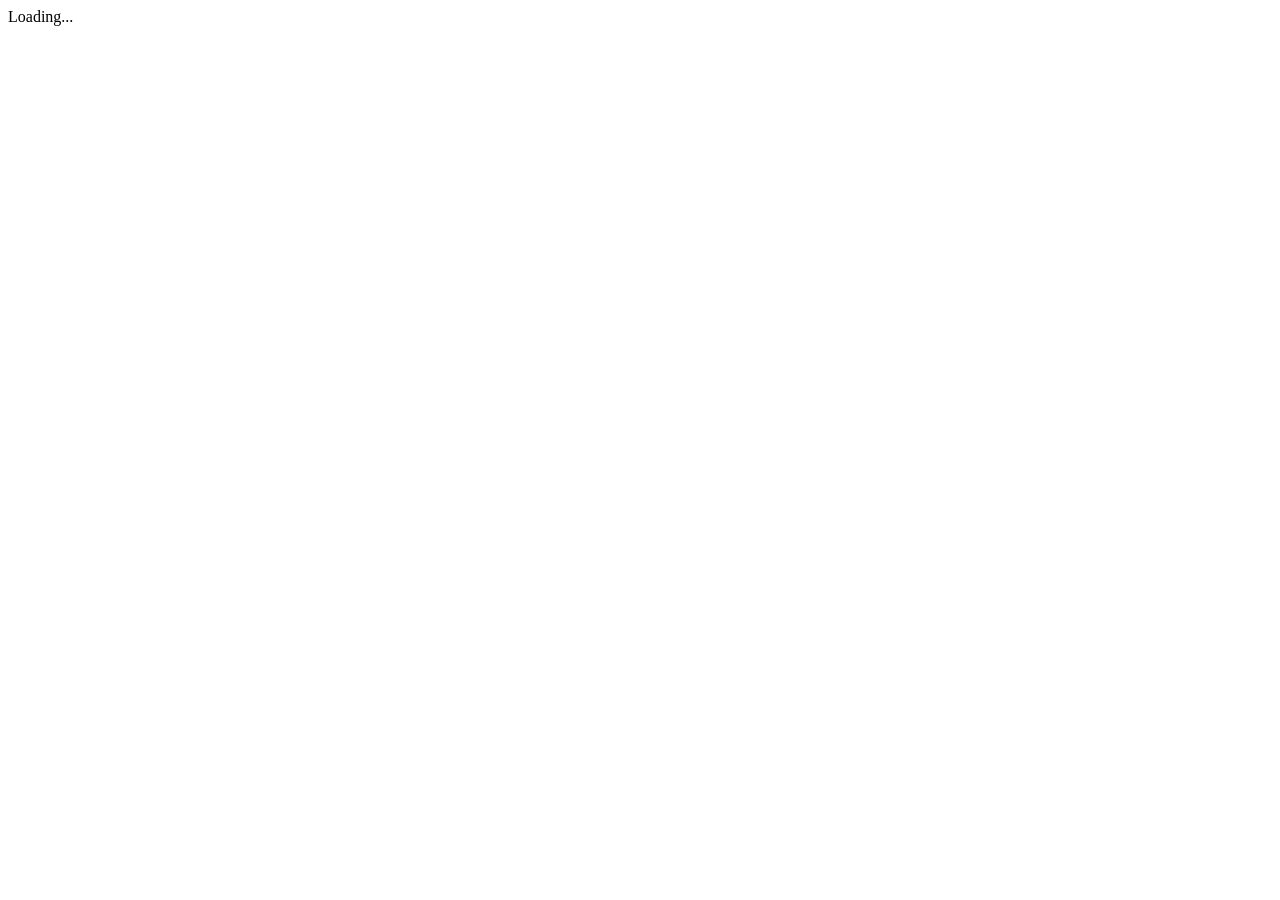
==== index.html @ 407ad96b "Add files via upload" ====
<!DOCTYPE html><html><head>
    <script src="p5.js"></script>
    <script src="p5.dom.min.js"></script>
    <script src="p5.sound.min.js"></script>
    <script src="p5.play.js"></script>
    <script src="matter.js"></script>
    <script src="Drops.js"></script>
    <script src="Boat.js"></script>
    <script src="Water.js"></script>
    <script src="Seaf.js"></script>
    <script src="FishRod.js"></script>
    <script src="Slingshot.js"></script>
    <script src="Shark.js"></script>

    
    
    <link rel="stylesheet" type="text/css" href="style.css">
   

    <meta charset="utf-8">

  </head>
  <body>
      <script src="sketch.js"></script>
  
  </body></html>
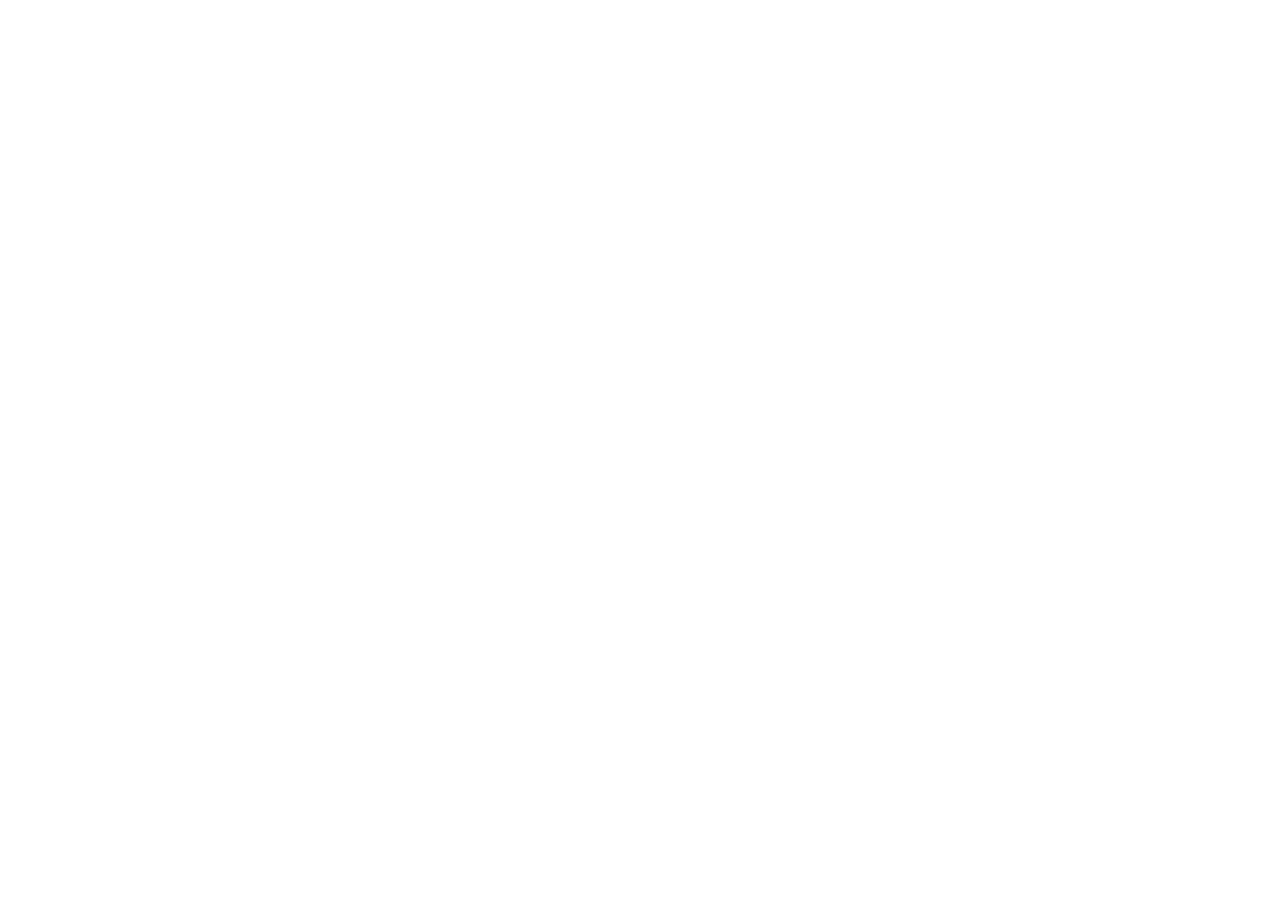
==== commit 448b1f34: "Add files via upload" ====
--- a/index.html
+++ b/index.html
@@ -1,20 +1,32 @@
 <!DOCTYPE html><html><head>
-    <script src="p5.js"></script>
+    <script src="https://cdnjs.cloudflare.com/ajax/libs/p5.js/0.10.2/p5.js"></script>
+    <script src="https://cdnjs.cloudflare.com/ajax/libs/p5.js/0.10.2/addons/p5.sound.min.js"></script>
+    <script src="https://cdnjs.cloudflare.com/ajax/libs/p5.js/0.8.0/addons/p5.dom.min.js"></script>
+   <!--<script src="p5.js"></script>
     <script src="p5.dom.min.js"></script>
-    <script src="p5.sound.min.js"></script>
-    <script src="p5.play.js"></script>
+    <script src="p5.sound.min.js"></script> 
+    <script src="p5.play.js"></script>-->
     <script src="matter.js"></script>
-    <script src="Drops.js"></script>
+    <script src="p5.gif.min.js"></script>
+    <script
+      src="https://code.jquery.com/jquery-3.5.1.min.js"
+      integrity="sha256-9/aliU8dGd2tb6OSsuzixeV4y/faTqgFtohetphbbj0="
+      crossorigin="anonymous"
+    ></script>
+    <script src="sweetalert.min.js"></script>
+    <link rel="stylesheet" type="text/css" href="sweetalert.css" />
+
+    <link rel="stylesheet" type="text/css" href="style.css" />
+    
     <script src="Boat.js"></script>
-    <script src="Water.js"></script>
     <script src="Seaf.js"></script>
-    <script src="FishRod.js"></script>
+    <script src="Fishrod.js"></script>
     <script src="Slingshot.js"></script>
     <script src="Shark.js"></script>
 
     
     
-    <link rel="stylesheet" type="text/css" href="style.css">
+   
    
 
     <meta charset="utf-8">
--- a/sweetalert.css
+++ b/sweetalert.css
@@ -0,0 +1,932 @@
+body.stop-scrolling {
+  height: 100%;
+  overflow: hidden; }
+
+.sweet-overlay {
+  background-color: black;
+  /* IE8 */
+  -ms-filter: "progid:DXImageTransform.Microsoft.Alpha(Opacity=40)";
+  /* IE8 */
+  background-color: rgba(0, 0, 0, 0.4);
+  position: fixed;
+  left: 0;
+  right: 0;
+  top: 0;
+  bottom: 0;
+  display: none;
+  z-index: 10000; }
+
+.sweet-alert {
+  background-color: white;
+  font-family: 'Open Sans', 'Helvetica Neue', Helvetica, Arial, sans-serif;
+  width: 378px;
+  padding: 17px;
+  border-radius: 5px;
+  text-align: center;
+  position: fixed;
+  left: 50%;
+  top: 50%;
+  margin-left: -200px;
+  margin-top: -200px;
+  overflow: hidden;
+  display: none;
+  z-index: 99999; }
+  @media all and (max-width: 540px) {
+    .sweet-alert {
+      width: auto;
+      margin-left: 0;
+      margin-right: 0;
+      left: 15px;
+      right: 15px; } }
+  .sweet-alert h2 {
+    color: #575757;
+    font-size: 30px;
+    text-align: center;
+    font-weight: 600;
+    text-transform: none;
+    position: relative;
+    margin: 25px 0;
+    padding: 0;
+    line-height: 40px;
+    display: block; }
+  .sweet-alert p {
+    color: #797979;
+    font-size: 16px;
+    text-align: center;
+    font-weight: 300;
+    position: relative;
+    text-align: inherit;
+    float: none;
+    margin: 0;
+    padding: 0;
+    line-height: normal; }
+  .sweet-alert fieldset {
+    border: none;
+    position: relative; }
+  .sweet-alert .sa-error-container {
+    background-color: #f1f1f1;
+    margin-left: -17px;
+    margin-right: -17px;
+    overflow: hidden;
+    padding: 0 10px;
+    max-height: 0;
+    webkit-transition: padding 0.15s, max-height 0.15s;
+    transition: padding 0.15s, max-height 0.15s; }
+    .sweet-alert .sa-error-container.show {
+      padding: 10px 0;
+      max-height: 100px;
+      webkit-transition: padding 0.2s, max-height 0.2s;
+      transition: padding 0.25s, max-height 0.25s; }
+    .sweet-alert .sa-error-container .icon {
+      display: inline-block;
+      width: 24px;
+      height: 24px;
+      border-radius: 50%;
+      background-color: #ea7d7d;
+      color: white;
+      line-height: 24px;
+      text-align: center;
+      margin-right: 3px; }
+    .sweet-alert .sa-error-container p {
+      display: inline-block; }
+  .sweet-alert .sa-input-error {
+    position: absolute;
+    top: 29px;
+    right: 26px;
+    width: 20px;
+    height: 20px;
+    opacity: 0;
+    -webkit-transform: scale(0.5);
+    transform: scale(0.5);
+    -webkit-transform-origin: 50% 50%;
+    transform-origin: 50% 50%;
+    -webkit-transition: all 0.1s;
+    transition: all 0.1s; }
+    .sweet-alert .sa-input-error::before, .sweet-alert .sa-input-error::after {
+      content: "";
+      width: 20px;
+      height: 6px;
+      background-color: #f06e57;
+      border-radius: 3px;
+      position: absolute;
+      top: 50%;
+      margin-top: -4px;
+      left: 50%;
+      margin-left: -9px; }
+    .sweet-alert .sa-input-error::before {
+      -webkit-transform: rotate(-45deg);
+      transform: rotate(-45deg); }
+    .sweet-alert .sa-input-error::after {
+      -webkit-transform: rotate(45deg);
+      transform: rotate(45deg); }
+    .sweet-alert .sa-input-error.show {
+      opacity: 1;
+      -webkit-transform: scale(1);
+      transform: scale(1); }
+  .sweet-alert input {
+    width: 100%;
+    box-sizing: border-box;
+    border-radius: 3px;
+    border: 1px solid #d7d7d7;
+    height: 43px;
+    margin-top: 10px;
+    margin-bottom: 17px;
+    font-size: 18px;
+    box-shadow: inset 0px 1px 1px rgba(0, 0, 0, 0.06);
+    padding: 0 12px;
+    display: none;
+    -webkit-transition: all 0.3s;
+    transition: all 0.3s; }
+    .sweet-alert input:focus {
+      outline: none;
+      box-shadow: 0px 0px 3px #c4e6f5;
+      border: 1px solid #b4dbed; }
+      .sweet-alert input:focus::-moz-placeholder {
+        transition: opacity 0.3s 0.03s ease;
+        opacity: 0.5; }
+      .sweet-alert input:focus:-ms-input-placeholder {
+        transition: opacity 0.3s 0.03s ease;
+        opacity: 0.5; }
+      .sweet-alert input:focus::-webkit-input-placeholder {
+        transition: opacity 0.3s 0.03s ease;
+        opacity: 0.5; }
+    .sweet-alert input::-moz-placeholder {
+      color: #bdbdbd; }
+    .sweet-alert input:-ms-input-placeholder {
+      color: #bdbdbd; }
+    .sweet-alert input::-webkit-input-placeholder {
+      color: #bdbdbd; }
+  .sweet-alert.show-input input {
+    display: block; }
+  .sweet-alert .sa-confirm-button-container {
+    display: inline-block;
+    position: relative; }
+  .sweet-alert .la-ball-fall {
+    position: absolute;
+    left: 50%;
+    top: 50%;
+    margin-left: -27px;
+    margin-top: 4px;
+    opacity: 0;
+    visibility: hidden; }
+  .sweet-alert button {
+    background-color: #8CD4F5;
+    color: white;
+    border: none;
+    box-shadow: none;
+    font-size: 17px;
+    font-weight: 500;
+    -webkit-border-radius: 4px;
+    border-radius: 5px;
+    padding: 10px 32px;
+    margin: 26px 5px 0 5px;
+    cursor: pointer; }
+    .sweet-alert button:focus {
+      outline: none;
+      box-shadow: 0 0 2px rgba(128, 179, 235, 0.5), inset 0 0 0 1px rgba(0, 0, 0, 0.05); }
+    .sweet-alert button:hover {
+      background-color: #7ecff4; }
+    .sweet-alert button:active {
+      background-color: #5dc2f1; }
+    .sweet-alert button.cancel {
+      background-color: #C1C1C1; }
+      .sweet-alert button.cancel:hover {
+        background-color: #b9b9b9; }
+      .sweet-alert button.cancel:active {
+        background-color: #a8a8a8; }
+      .sweet-alert button.cancel:focus {
+        box-shadow: rgba(197, 205, 211, 0.8) 0px 0px 2px, rgba(0, 0, 0, 0.0470588) 0px 0px 0px 1px inset !important; }
+    .sweet-alert button[disabled] {
+      opacity: .6;
+      cursor: default; }
+    .sweet-alert button.confirm[disabled] {
+      color: transparent; }
+      .sweet-alert button.confirm[disabled] ~ .la-ball-fall {
+        opacity: 1;
+        visibility: visible;
+        transition-delay: 0s; }
+    .sweet-alert button::-moz-focus-inner {
+      border: 0; }
+  .sweet-alert[data-has-cancel-button=false] button {
+    box-shadow: none !important; }
+  .sweet-alert[data-has-confirm-button=false][data-has-cancel-button=false] {
+    padding-bottom: 40px; }
+  .sweet-alert .sa-icon {
+    width: 80px;
+    height: 80px;
+    border: 4px solid gray;
+    -webkit-border-radius: 40px;
+    border-radius: 40px;
+    border-radius: 50%;
+    margin: 20px auto;
+    padding: 0;
+    position: relative;
+    box-sizing: content-box; }
+    .sweet-alert .sa-icon.sa-error {
+      border-color: #F27474; }
+      .sweet-alert .sa-icon.sa-error .sa-x-mark {
+        position: relative;
+        display: block; }
+      .sweet-alert .sa-icon.sa-error .sa-line {
+        position: absolute;
+        height: 5px;
+        width: 47px;
+        background-color: #F27474;
+        display: block;
+        top: 37px;
+        border-radius: 2px; }
+        .sweet-alert .sa-icon.sa-error .sa-line.sa-left {
+          -webkit-transform: rotate(45deg);
+          transform: rotate(45deg);
+          left: 17px; }
+        .sweet-alert .sa-icon.sa-error .sa-line.sa-right {
+          -webkit-transform: rotate(-45deg);
+          transform: rotate(-45deg);
+          right: 16px; }
+    .sweet-alert .sa-icon.sa-warning {
+      border-color: #F8BB86; }
+      .sweet-alert .sa-icon.sa-warning .sa-body {
+        position: absolute;
+        width: 5px;
+        height: 47px;
+        left: 50%;
+        top: 10px;
+        -webkit-border-radius: 2px;
+        border-radius: 2px;
+        margin-left: -2px;
+        background-color: #F8BB86; }
+      .sweet-alert .sa-icon.sa-warning .sa-dot {
+        position: absolute;
+        width: 7px;
+        height: 7px;
+        -webkit-border-radius: 50%;
+        border-radius: 50%;
+        margin-left: -3px;
+        left: 50%;
+        bottom: 10px;
+        background-color: #F8BB86; }
+    .sweet-alert .sa-icon.sa-info {
+      border-color: #C9DAE1; }
+      .sweet-alert .sa-icon.sa-info::before {
+        content: "";
+        position: absolute;
+        width: 5px;
+        height: 29px;
+        left: 50%;
+        bottom: 17px;
+        border-radius: 2px;
+        margin-left: -2px;
+        background-color: #C9DAE1; }
+      .sweet-alert .sa-icon.sa-info::after {
+        content: "";
+        position: absolute;
+        width: 7px;
+        height: 7px;
+        border-radius: 50%;
+        margin-left: -3px;
+        top: 19px;
+        background-color: #C9DAE1; }
+    .sweet-alert .sa-icon.sa-success {
+      border-color: #A5DC86; }
+      .sweet-alert .sa-icon.sa-success::before, .sweet-alert .sa-icon.sa-success::after {
+        content: '';
+        -webkit-border-radius: 40px;
+        border-radius: 40px;
+        border-radius: 50%;
+        position: absolute;
+        width: 60px;
+        height: 120px;
+        background: white;
+        -webkit-transform: rotate(45deg);
+        transform: rotate(45deg); }
+      .sweet-alert .sa-icon.sa-success::before {
+        -webkit-border-radius: 120px 0 0 120px;
+        border-radius: 120px 0 0 120px;
+        top: -7px;
+        left: -33px;
+        -webkit-transform: rotate(-45deg);
+        transform: rotate(-45deg);
+        -webkit-transform-origin: 60px 60px;
+        transform-origin: 60px 60px; }
+      .sweet-alert .sa-icon.sa-success::after {
+        -webkit-border-radius: 0 120px 120px 0;
+        border-radius: 0 120px 120px 0;
+        top: -11px;
+        left: 30px;
+        -webkit-transform: rotate(-45deg);
+        transform: rotate(-45deg);
+        -webkit-transform-origin: 0px 60px;
+        transform-origin: 0px 60px; }
+      .sweet-alert .sa-icon.sa-success .sa-placeholder {
+        width: 80px;
+        height: 80px;
+        border: 4px solid rgba(165, 220, 134, 0.2);
+        -webkit-border-radius: 40px;
+        border-radius: 40px;
+        border-radius: 50%;
+        box-sizing: content-box;
+        position: absolute;
+        left: -4px;
+        top: -4px;
+        z-index: 2; }
+      .sweet-alert .sa-icon.sa-success .sa-fix {
+        width: 5px;
+        height: 90px;
+        background-color: white;
+        position: absolute;
+        left: 28px;
+        top: 8px;
+        z-index: 1;
+        -webkit-transform: rotate(-45deg);
+        transform: rotate(-45deg); }
+      .sweet-alert .sa-icon.sa-success .sa-line {
+        height: 5px;
+        background-color: #A5DC86;
+        display: block;
+        border-radius: 2px;
+        position: absolute;
+        z-index: 2; }
+        .sweet-alert .sa-icon.sa-success .sa-line.sa-tip {
+          width: 25px;
+          left: 14px;
+          top: 46px;
+          -webkit-transform: rotate(45deg);
+          transform: rotate(45deg); }
+        .sweet-alert .sa-icon.sa-success .sa-line.sa-long {
+          width: 47px;
+          right: 8px;
+          top: 38px;
+          -webkit-transform: rotate(-45deg);
+          transform: rotate(-45deg); }
+    .sweet-alert .sa-icon.sa-custom {
+      background-size: contain;
+      border-radius: 0;
+      border: none;
+      background-position: center center;
+      background-repeat: no-repeat; }
+
+/*
+ * Animations
+ */
+@-webkit-keyframes showSweetAlert {
+  0% {
+    transform: scale(0.7);
+    -webkit-transform: scale(0.7); }
+  45% {
+    transform: scale(1.05);
+    -webkit-transform: scale(1.05); }
+  80% {
+    transform: scale(0.95);
+    -webkit-transform: scale(0.95); }
+  100% {
+    transform: scale(1);
+    -webkit-transform: scale(1); } }
+
+@keyframes showSweetAlert {
+  0% {
+    transform: scale(0.7);
+    -webkit-transform: scale(0.7); }
+  45% {
+    transform: scale(1.05);
+    -webkit-transform: scale(1.05); }
+  80% {
+    transform: scale(0.95);
+    -webkit-transform: scale(0.95); }
+  100% {
+    transform: scale(1);
+    -webkit-transform: scale(1); } }
+
+@-webkit-keyframes hideSweetAlert {
+  0% {
+    transform: scale(1);
+    -webkit-transform: scale(1); }
+  100% {
+    transform: scale(0.5);
+    -webkit-transform: scale(0.5); } }
+
+@keyframes hideSweetAlert {
+  0% {
+    transform: scale(1);
+    -webkit-transform: scale(1); }
+  100% {
+    transform: scale(0.5);
+    -webkit-transform: scale(0.5); } }
+
+@-webkit-keyframes slideFromTop {
+  0% {
+    top: 0%; }
+  100% {
+    top: 50%; } }
+
+@keyframes slideFromTop {
+  0% {
+    top: 0%; }
+  100% {
+    top: 50%; } }
+
+@-webkit-keyframes slideToTop {
+  0% {
+    top: 50%; }
+  100% {
+    top: 0%; } }
+
+@keyframes slideToTop {
+  0% {
+    top: 50%; }
+  100% {
+    top: 0%; } }
+
+@-webkit-keyframes slideFromBottom {
+  0% {
+    top: 70%; }
+  100% {
+    top: 50%; } }
+
+@keyframes slideFromBottom {
+  0% {
+    top: 70%; }
+  100% {
+    top: 50%; } }
+
+@-webkit-keyframes slideToBottom {
+  0% {
+    top: 50%; }
+  100% {
+    top: 70%; } }
+
+@keyframes slideToBottom {
+  0% {
+    top: 50%; }
+  100% {
+    top: 70%; } }
+
+.showSweetAlert[data-animation=pop] {
+  -webkit-animation: showSweetAlert 0.3s;
+  animation: showSweetAlert 0.3s; }
+
+.showSweetAlert[data-animation=none] {
+  -webkit-animation: none;
+  animation: none; }
+
+.showSweetAlert[data-animation=slide-from-top] {
+  -webkit-animation: slideFromTop 0.3s;
+  animation: slideFromTop 0.3s; }
+
+.showSweetAlert[data-animation=slide-from-bottom] {
+  -webkit-animation: slideFromBottom 0.3s;
+  animation: slideFromBottom 0.3s; }
+
+.hideSweetAlert[data-animation=pop] {
+  -webkit-animation: hideSweetAlert 0.2s;
+  animation: hideSweetAlert 0.2s; }
+
+.hideSweetAlert[data-animation=none] {
+  -webkit-animation: none;
+  animation: none; }
+
+.hideSweetAlert[data-animation=slide-from-top] {
+  -webkit-animation: slideToTop 0.4s;
+  animation: slideToTop 0.4s; }
+
+.hideSweetAlert[data-animation=slide-from-bottom] {
+  -webkit-animation: slideToBottom 0.3s;
+  animation: slideToBottom 0.3s; }
+
+@-webkit-keyframes animateSuccessTip {
+  0% {
+    width: 0;
+    left: 1px;
+    top: 19px; }
+  54% {
+    width: 0;
+    left: 1px;
+    top: 19px; }
+  70% {
+    width: 50px;
+    left: -8px;
+    top: 37px; }
+  84% {
+    width: 17px;
+    left: 21px;
+    top: 48px; }
+  100% {
+    width: 25px;
+    left: 14px;
+    top: 45px; } }
+
+@keyframes animateSuccessTip {
+  0% {
+    width: 0;
+    left: 1px;
+    top: 19px; }
+  54% {
+    width: 0;
+    left: 1px;
+    top: 19px; }
+  70% {
+    width: 50px;
+    left: -8px;
+    top: 37px; }
+  84% {
+    width: 17px;
+    left: 21px;
+    top: 48px; }
+  100% {
+    width: 25px;
+    left: 14px;
+    top: 45px; } }
+
+@-webkit-keyframes animateSuccessLong {
+  0% {
+    width: 0;
+    right: 46px;
+    top: 54px; }
+  65% {
+    width: 0;
+    right: 46px;
+    top: 54px; }
+  84% {
+    width: 55px;
+    right: 0px;
+    top: 35px; }
+  100% {
+    width: 47px;
+    right: 8px;
+    top: 38px; } }
+
+@keyframes animateSuccessLong {
+  0% {
+    width: 0;
+    right: 46px;
+    top: 54px; }
+  65% {
+    width: 0;
+    right: 46px;
+    top: 54px; }
+  84% {
+    width: 55px;
+    right: 0px;
+    top: 35px; }
+  100% {
+    width: 47px;
+    right: 8px;
+    top: 38px; } }
+
+@-webkit-keyframes rotatePlaceholder {
+  0% {
+    transform: rotate(-45deg);
+    -webkit-transform: rotate(-45deg); }
+  5% {
+    transform: rotate(-45deg);
+    -webkit-transform: rotate(-45deg); }
+  12% {
+    transform: rotate(-405deg);
+    -webkit-transform: rotate(-405deg); }
+  100% {
+    transform: rotate(-405deg);
+    -webkit-transform: rotate(-405deg); } }
+
+@keyframes rotatePlaceholder {
+  0% {
+    transform: rotate(-45deg);
+    -webkit-transform: rotate(-45deg); }
+  5% {
+    transform: rotate(-45deg);
+    -webkit-transform: rotate(-45deg); }
+  12% {
+    transform: rotate(-405deg);
+    -webkit-transform: rotate(-405deg); }
+  100% {
+    transform: rotate(-405deg);
+    -webkit-transform: rotate(-405deg); } }
+
+.animateSuccessTip {
+  -webkit-animation: animateSuccessTip 0.75s;
+  animation: animateSuccessTip 0.75s; }
+
+.animateSuccessLong {
+  -webkit-animation: animateSuccessLong 0.75s;
+  animation: animateSuccessLong 0.75s; }
+
+.sa-icon.sa-success.animate::after {
+  -webkit-animation: rotatePlaceholder 4.25s ease-in;
+  animation: rotatePlaceholder 4.25s ease-in; }
+
+@-webkit-keyframes animateErrorIcon {
+  0% {
+    transform: rotateX(100deg);
+    -webkit-transform: rotateX(100deg);
+    opacity: 0; }
+  100% {
+    transform: rotateX(0deg);
+    -webkit-transform: rotateX(0deg);
+    opacity: 1; } }
+
+@keyframes animateErrorIcon {
+  0% {
+    transform: rotateX(100deg);
+    -webkit-transform: rotateX(100deg);
+    opacity: 0; }
+  100% {
+    transform: rotateX(0deg);
+    -webkit-transform: rotateX(0deg);
+    opacity: 1; } }
+
+.animateErrorIcon {
+  -webkit-animation: animateErrorIcon 0.5s;
+  animation: animateErrorIcon 0.5s; }
+
+@-webkit-keyframes animateXMark {
+  0% {
+    transform: scale(0.4);
+    -webkit-transform: scale(0.4);
+    margin-top: 26px;
+    opacity: 0; }
+  50% {
+    transform: scale(0.4);
+    -webkit-transform: scale(0.4);
+    margin-top: 26px;
+    opacity: 0; }
+  80% {
+    transform: scale(1.15);
+    -webkit-transform: scale(1.15);
+    margin-top: -6px; }
+  100% {
+    transform: scale(1);
+    -webkit-transform: scale(1);
+    margin-top: 0;
+    opacity: 1; } }
+
+@keyframes animateXMark {
+  0% {
+    transform: scale(0.4);
+    -webkit-transform: scale(0.4);
+    margin-top: 26px;
+    opacity: 0; }
+  50% {
+    transform: scale(0.4);
+    -webkit-transform: scale(0.4);
+    margin-top: 26px;
+    opacity: 0; }
+  80% {
+    transform: scale(1.15);
+    -webkit-transform: scale(1.15);
+    margin-top: -6px; }
+  100% {
+    transform: scale(1);
+    -webkit-transform: scale(1);
+    margin-top: 0;
+    opacity: 1; } }
+
+.animateXMark {
+  -webkit-animation: animateXMark 0.5s;
+  animation: animateXMark 0.5s; }
+
+@-webkit-keyframes pulseWarning {
+  0% {
+    border-color: #F8D486; }
+  100% {
+    border-color: #F8BB86; } }
+
+@keyframes pulseWarning {
+  0% {
+    border-color: #F8D486; }
+  100% {
+    border-color: #F8BB86; } }
+
+.pulseWarning {
+  -webkit-animation: pulseWarning 0.75s infinite alternate;
+  animation: pulseWarning 0.75s infinite alternate; }
+
+@-webkit-keyframes pulseWarningIns {
+  0% {
+    background-color: #F8D486; }
+  100% {
+    background-color: #F8BB86; } }
+
+@keyframes pulseWarningIns {
+  0% {
+    background-color: #F8D486; }
+  100% {
+    background-color: #F8BB86; } }
+
+.pulseWarningIns {
+  -webkit-animation: pulseWarningIns 0.75s infinite alternate;
+  animation: pulseWarningIns 0.75s infinite alternate; }
+
+@-webkit-keyframes rotate-loading {
+  0% {
+    transform: rotate(0deg); }
+  100% {
+    transform: rotate(360deg); } }
+
+@keyframes rotate-loading {
+  0% {
+    transform: rotate(0deg); }
+  100% {
+    transform: rotate(360deg); } }
+
+/* Internet Explorer 9 has some special quirks that are fixed here */
+/* The icons are not animated. */
+/* This file is automatically merged into sweet-alert.min.js through Gulp */
+/* Error icon */
+.sweet-alert .sa-icon.sa-error .sa-line.sa-left {
+  -ms-transform: rotate(45deg) \9; }
+
+.sweet-alert .sa-icon.sa-error .sa-line.sa-right {
+  -ms-transform: rotate(-45deg) \9; }
+
+/* Success icon */
+.sweet-alert .sa-icon.sa-success {
+  border-color: transparent\9; }
+
+.sweet-alert .sa-icon.sa-success .sa-line.sa-tip {
+  -ms-transform: rotate(45deg) \9; }
+
+.sweet-alert .sa-icon.sa-success .sa-line.sa-long {
+  -ms-transform: rotate(-45deg) \9; }
+
+/*!
+ * Load Awesome v1.1.0 (http://github.danielcardoso.net/load-awesome/)
+ * Copyright 2015 Daniel Cardoso <@DanielCardoso>
+ * Licensed under MIT
+ */
+.la-ball-fall,
+.la-ball-fall > div {
+  position: relative;
+  -webkit-box-sizing: border-box;
+  -moz-box-sizing: border-box;
+  box-sizing: border-box; }
+
+.la-ball-fall {
+  display: block;
+  font-size: 0;
+  color: #fff; }
+
+.la-ball-fall.la-dark {
+  color: #333; }
+
+.la-ball-fall > div {
+  display: inline-block;
+  float: none;
+  background-color: currentColor;
+  border: 0 solid currentColor; }
+
+.la-ball-fall {
+  width: 54px;
+  height: 18px; }
+
+.la-ball-fall > div {
+  width: 10px;
+  height: 10px;
+  margin: 4px;
+  border-radius: 100%;
+  opacity: 0;
+  -webkit-animation: ball-fall 1s ease-in-out infinite;
+  -moz-animation: ball-fall 1s ease-in-out infinite;
+  -o-animation: ball-fall 1s ease-in-out infinite;
+  animation: ball-fall 1s ease-in-out infinite; }
+
+.la-ball-fall > div:nth-child(1) {
+  -webkit-animation-delay: -200ms;
+  -moz-animation-delay: -200ms;
+  -o-animation-delay: -200ms;
+  animation-delay: -200ms; }
+
+.la-ball-fall > div:nth-child(2) {
+  -webkit-animation-delay: -100ms;
+  -moz-animation-delay: -100ms;
+  -o-animation-delay: -100ms;
+  animation-delay: -100ms; }
+
+.la-ball-fall > div:nth-child(3) {
+  -webkit-animation-delay: 0ms;
+  -moz-animation-delay: 0ms;
+  -o-animation-delay: 0ms;
+  animation-delay: 0ms; }
+
+.la-ball-fall.la-sm {
+  width: 26px;
+  height: 8px; }
+
+.la-ball-fall.la-sm > div {
+  width: 4px;
+  height: 4px;
+  margin: 2px; }
+
+.la-ball-fall.la-2x {
+  width: 108px;
+  height: 36px; }
+
+.la-ball-fall.la-2x > div {
+  width: 20px;
+  height: 20px;
+  margin: 8px; }
+
+.la-ball-fall.la-3x {
+  width: 162px;
+  height: 54px; }
+
+.la-ball-fall.la-3x > div {
+  width: 30px;
+  height: 30px;
+  margin: 12px; }
+
+/*
+ * Animation
+ */
+@-webkit-keyframes ball-fall {
+  0% {
+    opacity: 0;
+    -webkit-transform: translateY(-145%);
+    transform: translateY(-145%); }
+  10% {
+    opacity: .5; }
+  20% {
+    opacity: 1;
+    -webkit-transform: translateY(0);
+    transform: translateY(0); }
+  80% {
+    opacity: 1;
+    -webkit-transform: translateY(0);
+    transform: translateY(0); }
+  90% {
+    opacity: .5; }
+  100% {
+    opacity: 0;
+    -webkit-transform: translateY(145%);
+    transform: translateY(145%); } }
+
+@-moz-keyframes ball-fall {
+  0% {
+    opacity: 0;
+    -moz-transform: translateY(-145%);
+    transform: translateY(-145%); }
+  10% {
+    opacity: .5; }
+  20% {
+    opacity: 1;
+    -moz-transform: translateY(0);
+    transform: translateY(0); }
+  80% {
+    opacity: 1;
+    -moz-transform: translateY(0);
+    transform: translateY(0); }
+  90% {
+    opacity: .5; }
+  100% {
+    opacity: 0;
+    -moz-transform: translateY(145%);
+    transform: translateY(145%); } }
+
+@-o-keyframes ball-fall {
+  0% {
+    opacity: 0;
+    -o-transform: translateY(-145%);
+    transform: translateY(-145%); }
+  10% {
+    opacity: .5; }
+  20% {
+    opacity: 1;
+    -o-transform: translateY(0);
+    transform: translateY(0); }
+  80% {
+    opacity: 1;
+    -o-transform: translateY(0);
+    transform: translateY(0); }
+  90% {
+    opacity: .5; }
+  100% {
+    opacity: 0;
+    -o-transform: translateY(145%);
+    transform: translateY(145%); } }
+
+@keyframes ball-fall {
+  0% {
+    opacity: 0;
+    -webkit-transform: translateY(-145%);
+    -moz-transform: translateY(-145%);
+    -o-transform: translateY(-145%);
+    transform: translateY(-145%); }
+  10% {
+    opacity: .5; }
+  20% {
+    opacity: 1;
+    -webkit-transform: translateY(0);
+    -moz-transform: translateY(0);
+    -o-transform: translateY(0);
+    transform: translateY(0); }
+  80% {
+    opacity: 1;
+    -webkit-transform: translateY(0);
+    -moz-transform: translateY(0);
+    -o-transform: translateY(0);
+    transform: translateY(0); }
+  90% {
+    opacity: .5; }
+  100% {
+    opacity: 0;
+    -webkit-transform: translateY(145%);
+    -moz-transform: translateY(145%);
+    -o-transform: translateY(145%);
+    transform: translateY(145%); } }
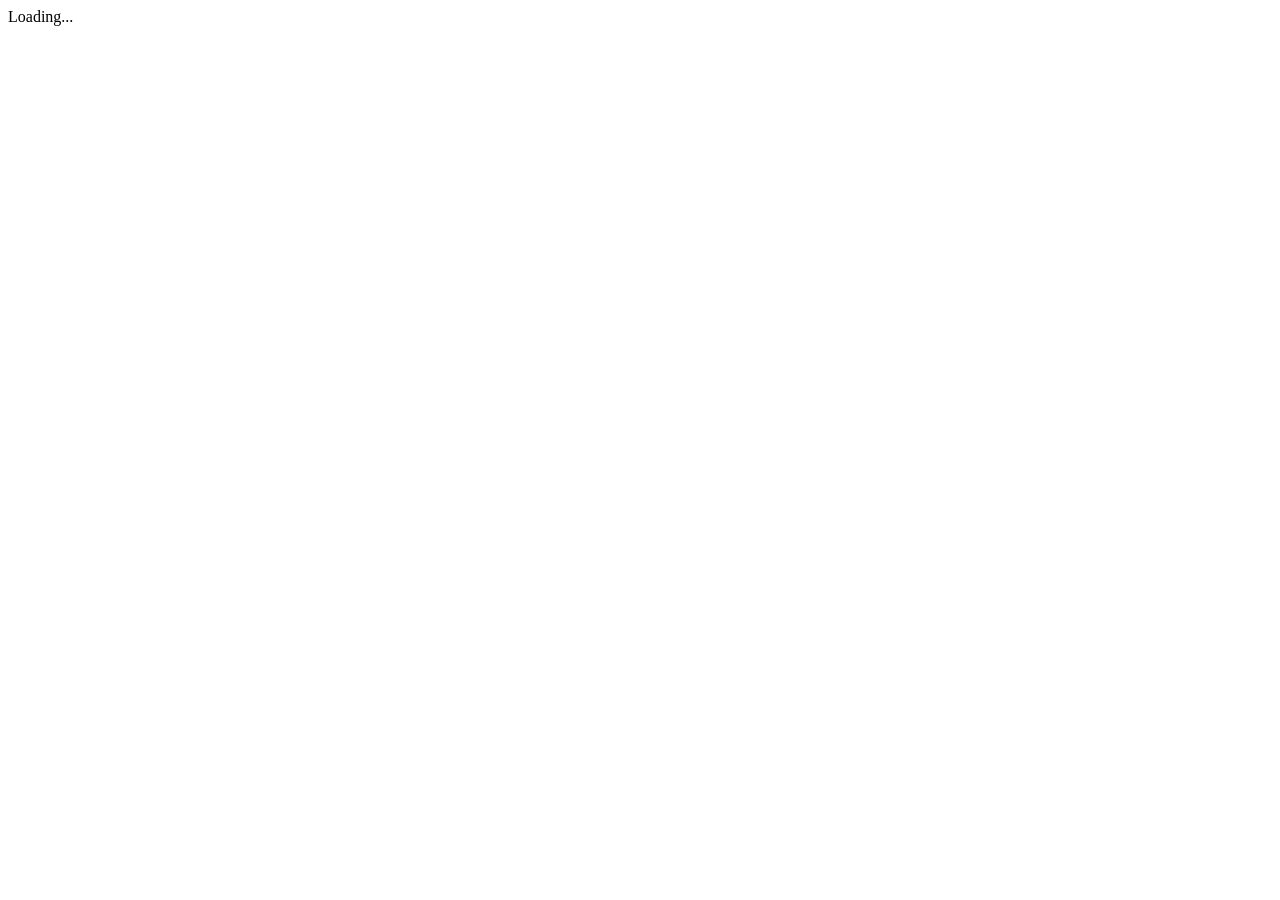
==== commit 62cd1bdc: "Add files via upload" ====
--- a/index.html
+++ b/index.html
@@ -2,6 +2,8 @@
     <script src="https://cdnjs.cloudflare.com/ajax/libs/p5.js/0.10.2/p5.js"></script>
     <script src="https://cdnjs.cloudflare.com/ajax/libs/p5.js/0.10.2/addons/p5.sound.min.js"></script>
     <script src="https://cdnjs.cloudflare.com/ajax/libs/p5.js/0.8.0/addons/p5.dom.min.js"></script>
+    <script src="p5.js"></script>
+    <script src="p5.play.js"></script>
    <!--<script src="p5.js"></script>
     <script src="p5.dom.min.js"></script>
     <script src="p5.sound.min.js"></script> 
@@ -23,6 +25,7 @@
     <script src="Fishrod.js"></script>
     <script src="Slingshot.js"></script>
     <script src="Shark.js"></script>
+    <script src="Bullet.js"></script>
 
     
     
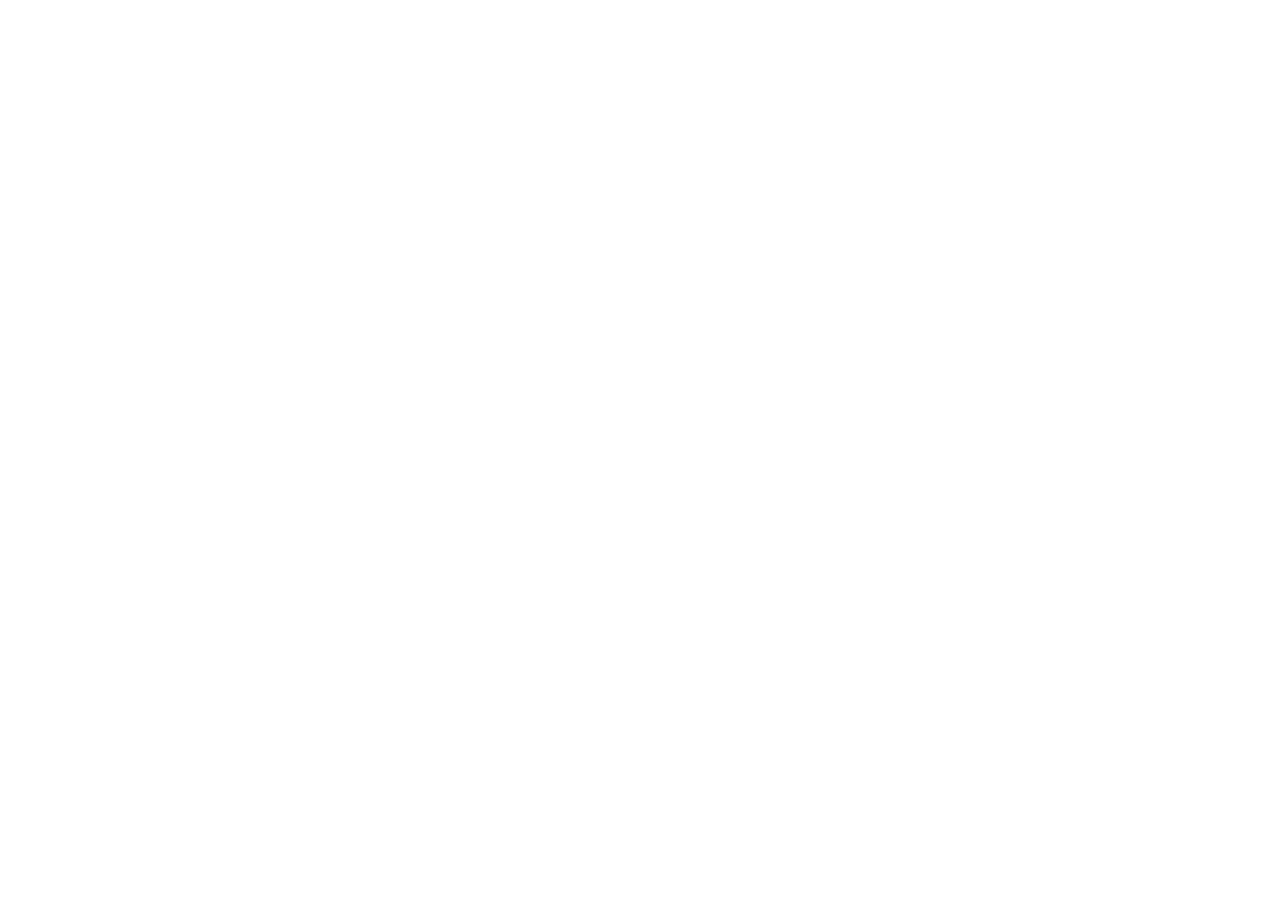
==== commit 747c16b5: "Add files via upload" ====
--- a/index.html
+++ b/index.html
@@ -2,8 +2,6 @@
     <script src="https://cdnjs.cloudflare.com/ajax/libs/p5.js/0.10.2/p5.js"></script>
     <script src="https://cdnjs.cloudflare.com/ajax/libs/p5.js/0.10.2/addons/p5.sound.min.js"></script>
     <script src="https://cdnjs.cloudflare.com/ajax/libs/p5.js/0.8.0/addons/p5.dom.min.js"></script>
-    <script src="p5.js"></script>
-    <script src="p5.play.js"></script>
    <!--<script src="p5.js"></script>
     <script src="p5.dom.min.js"></script>
     <script src="p5.sound.min.js"></script> 
